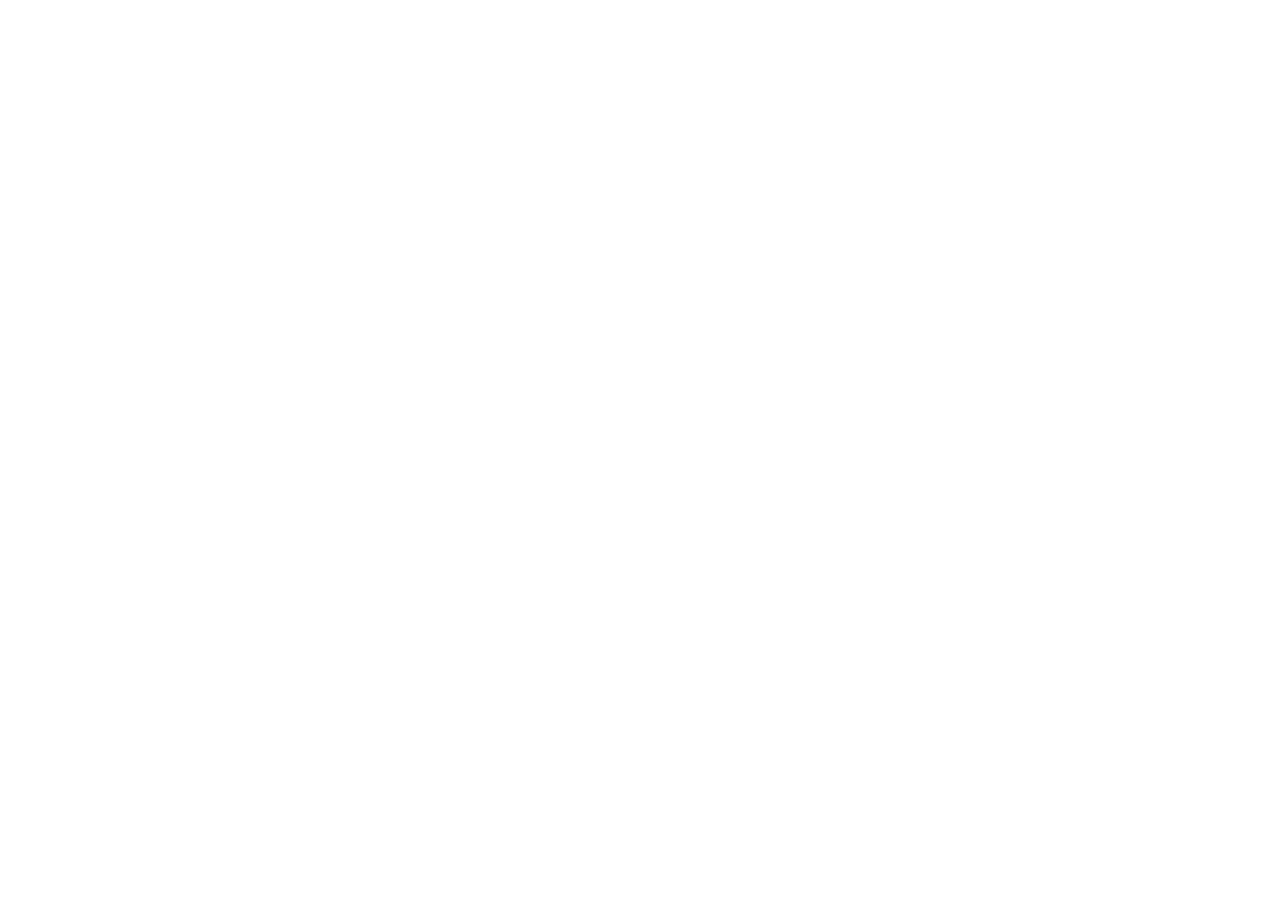
==== index.html @ 1ef239fa "linked files" ====
<!DOCTYPE html>
<html lang="en">
<head>
    <meta charset="UTF-8">
    <meta name="viewport" content="width=device-width, initial-scale=1.0">
    <link rel="stylesheet" type="text/css" href="styles.css">


    <title>Code Quiz</title>
    
</head>
<body>
    


    <script src = "questions.js"></script>

</body>

</html>
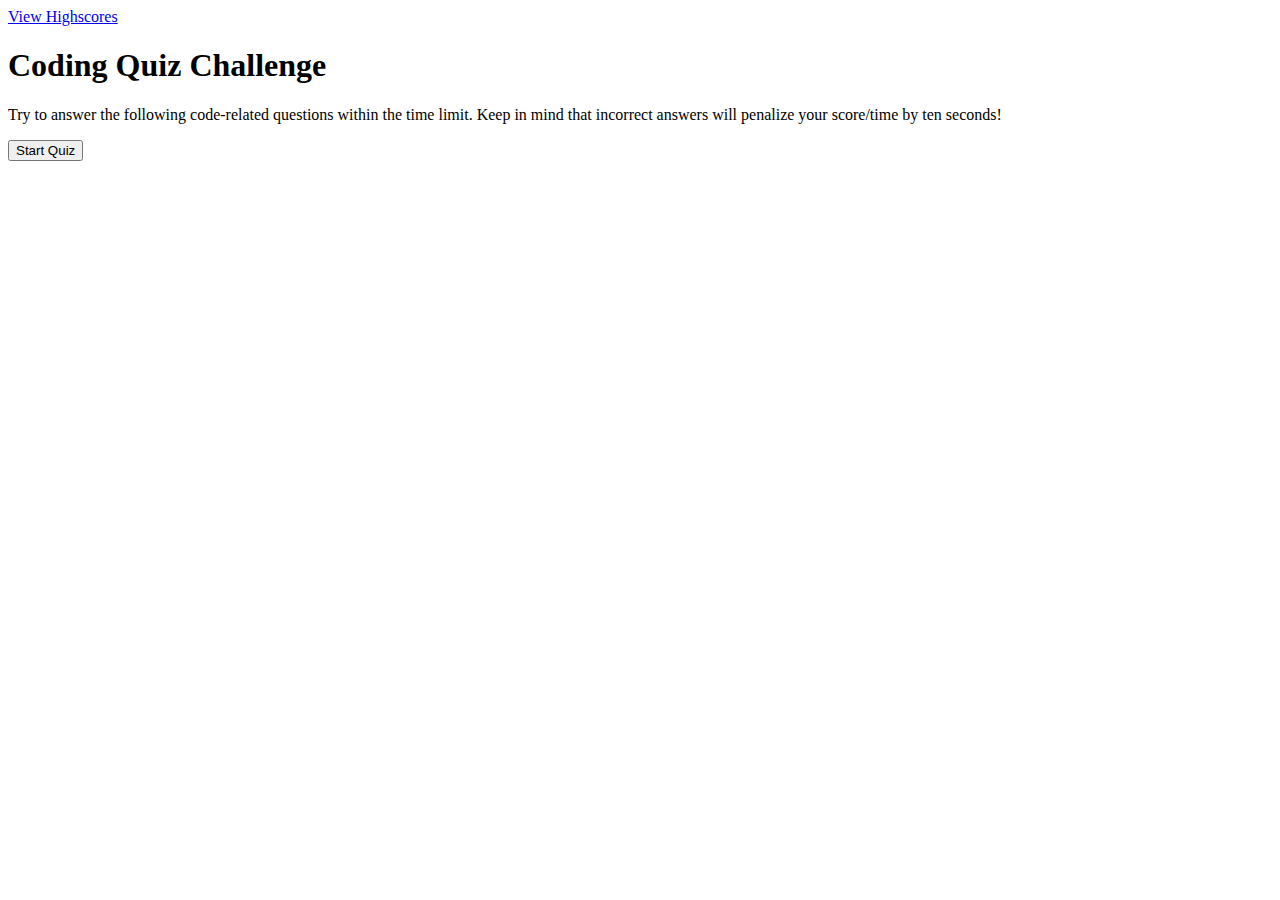
==== commit 2f898d75: "added the headers" ====
--- a/index.html
+++ b/index.html
@@ -10,8 +10,26 @@
     
 </head>
 <body>
-    
+    <!-- Create a link to high scores list -->
+    <a href="HighScores.html">View Highscores</a>
 
+    <!--  create a div for the timer -->
+    <div id="wrapper">
+
+        <div id="currentTime"></div>
+
+    <!-- create a questions DIV with the initial instructions for the game -->
+    <div id="questionsDiv">
+        <h1>Coding Quiz Challenge</h1>
+        <p>Try to answer the following code-related questions within the time limit. Keep in mind that incorrect
+            answers
+            will penalize your score/time by ten seconds!</p>
+        <ul id="choicesUl"></ul>
+    <!-- create a button to start the timer/game -->
+    <button id="startTime">Start Quiz</button>
+</div>
+
+</div>
 
     <script src = "questions.js"></script>
 
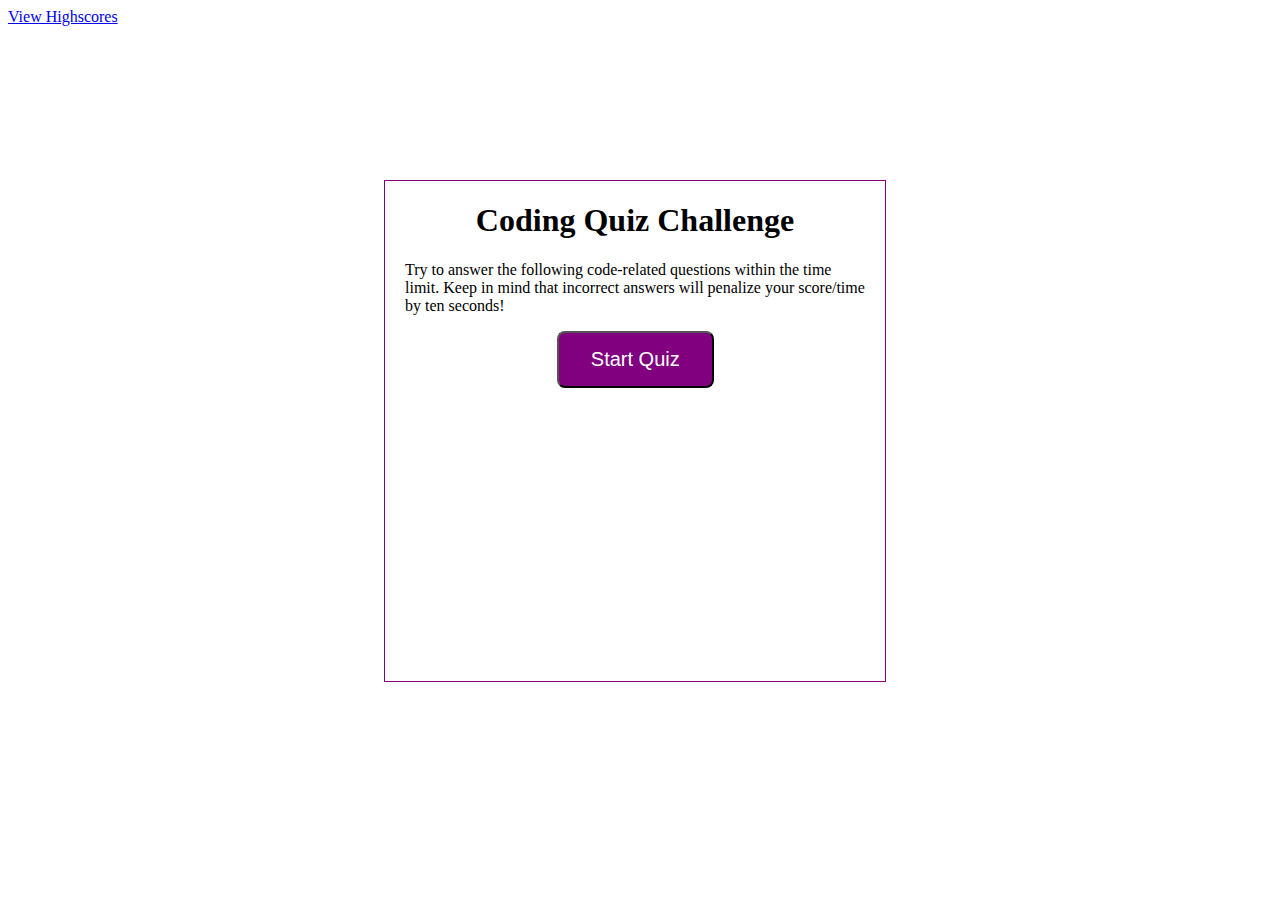
==== commit 8023b1d0: "psuedo coded high score JS file" ====
--- a/index.html
+++ b/index.html
@@ -11,7 +11,7 @@
 </head>
 <body>
     <!-- Create a link to high scores list -->
-    <a href="HighScores.html">View Highscores</a>
+    <a href="highscore.html">View Highscores</a>
 
     <!--  create a div for the timer -->
     <div id="wrapper">
@@ -28,7 +28,6 @@
     <!-- create a button to start the timer/game -->
     <button id="startTime">Start Quiz</button>
 </div>
-
 </div>
 
     <script src = "questions.js"></script>
--- a/styles.css
+++ b/styles.css
@@ -0,0 +1,44 @@
+#wrapper {
+    position: absolute;
+    left: 30%;
+    top: 20%;
+    width: 500px;
+    height: 500px;
+    border: 1px solid purple;
+}
+#startTime {
+    background-color: purple;
+    margin-left: 33%;
+    padding: 15px 32px;
+    font-size: 20px;
+    color: white;
+}
+#questionsDiv {
+    margin: 20px;
+}
+
+#currentTime {
+    float: right;
+}
+
+button {
+    border-radius: 8px;
+}
+
+textarea {
+    width: 90%;
+    margin: 20px;
+}
+
+h1 {
+    text-align: center;
+}
+
+li {
+    background-color: purple;
+    margin-top: 10px;
+    padding: 5px 15px;
+    width: 80%;
+    font-size: 18px;
+    color: white;
+}
